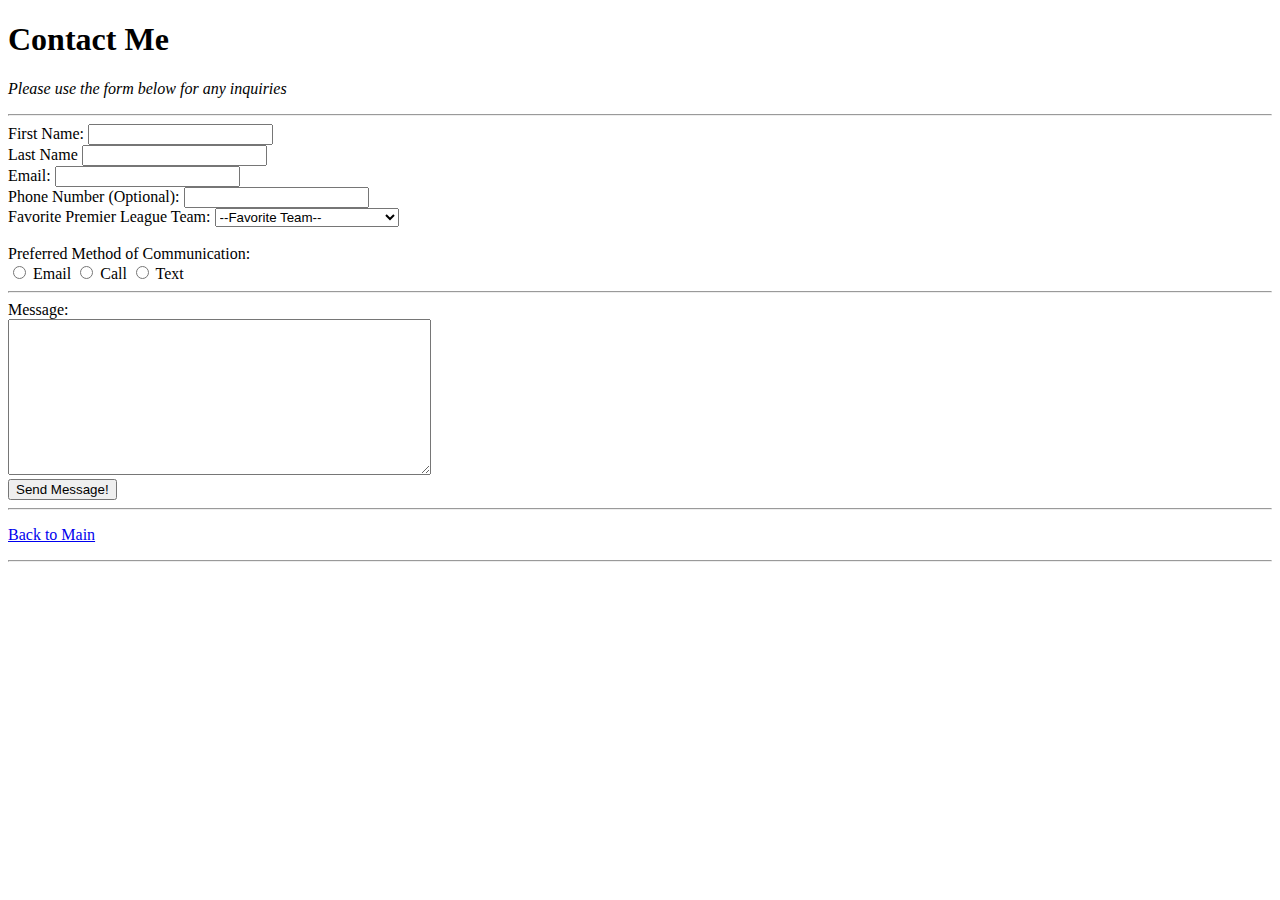
==== contact_me.html @ cc387e37 "added contact me page as well as modified history and index files" ====
<!DOCTYPE html>
<html lang="en">
<head>
    <meta charset="UTF-8">
    <meta name="viewport" content="width=device-width, initial-scale=1.0">
    <title>Contact Me</title>
</head>
<body>
    <header>
        <h1>Contact Me</h1>
        <p><i>Please use the form below for any inquiries</i></p>
        <hr>
    </header>
    <section>
        <form>
            <label for="first-name">First Name:</label>
            <input type="text" name="first-name" id="first-name" required>
            <br>
            <label for="last-name">Last Name</label>
            <input type="text" name="last-name" id="last-name" required>
            <br>
            <label for="email">Email:</label>
            <input type="email" name="email" id="email" required>
            <br>
            <label for="phone-number">Phone Number (Optional):</label>
            <input type="tel" name="phone-number" id="phone-number">
            <br>
            <label for="team-select">Favorite Premier League Team:</label>
            <select name="team" id="team-select">
                <option value="">--Favorite Team--</option>
                <option value="arsenal">Arsenal</option>
                <option value="aston-villa">Aston Villa</option>
                <option value="Bournemouth">Bournemouth</option>
                <option value="Brentford">Brentford</option>
                <option value="Brighton_and_Hove_Albion_FC_crest">Brighton and Hove Albion</option>
                <option value="Chelsea">Chelsea</option>
                <option value="Crystal-Palace">Crystal Palace</option>
                <option value="Everton">Everton</option>
                <option value="Fulham">Fulham</option>
                <option value="Ipswich">Ipswich</option>
                <option value="Leicester-city">Leicester City</option>
                <option value="Liverpool">Liverpool</option>
                <option value="Manchester-city">Manchester City</option>
                <option value="Manchester-united">Manchester United</option>
                <option value="Newcastle-united">Newcastle United</option>
                <option value="nottingham-forest">Nottingham Forest</option>
                <option value="Southampton">Southampton</option>
                <option value="tottenhamhotspur">Tottenham</option>
                <option value="west-ham-united">West Ham United</option>
                <option value="Wolverhampton-wanderers">Wolverhampton Wanderers</option>
            </select>
            <br><br>
            <label for="communication-method">Preferred Method of Communication:</label>
            <br>
            <input type="radio" name="communication-method" id="email-communication" value="email">
            <label for="email-communication">Email</label>
            <input type="radio" name="communication-method" id="call" value="call">
            <label for="call">Call</label>
            <input type="radio" name="communication-method" id="texting" value="text">
            <label for="texting">Text</label>
            <hr>
            <label for="message">Message:</label>
            <br>
            <textarea name="message" id="message" rows="10" cols="50"></textarea>
            <br>
            <input type="submit" value="Send Message!">
        </form>
    </section>
</body>
<footer>
    <hr>
    <p><a href="/index.html">Back to Main</a></p>
    <hr>
</footer>
</html>
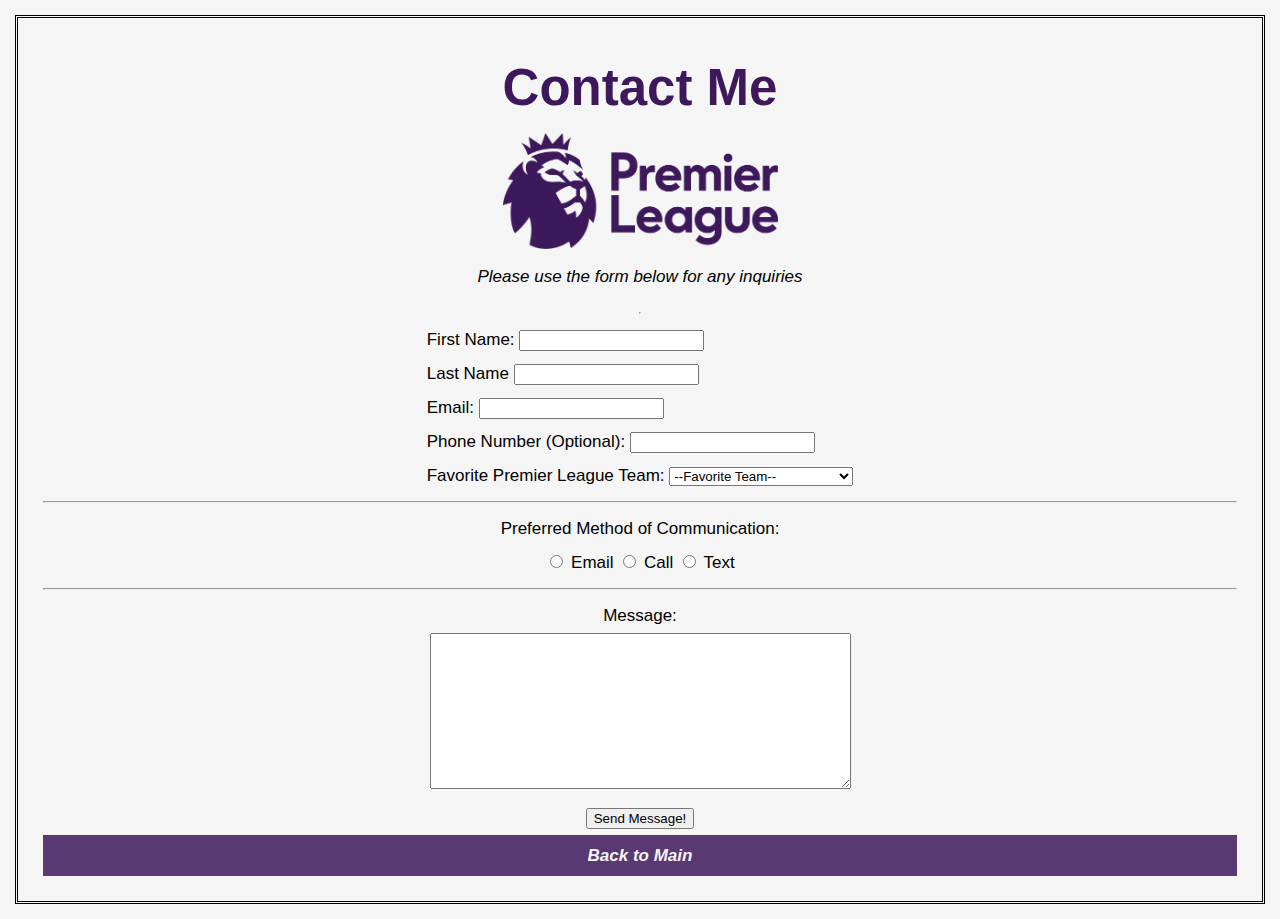
==== commit 8f82f4d0: "added stylesheet and css code" ====
--- a/contact_me.html
+++ b/contact_me.html
@@ -1,75 +1,84 @@
 <!DOCTYPE html>
 <html lang="en">
+
 <head>
+    <link rel="stylesheet" href="/styles.css">
     <meta charset="UTF-8">
     <meta name="viewport" content="width=device-width, initial-scale=1.0">
     <title>Contact Me</title>
 </head>
+
 <body>
-    <header>
+    <header class="contact">
         <h1>Contact Me</h1>
-        <p><i>Please use the form below for any inquiries</i></p>
+        <img class="logo" src="Premier_League_Logo.svg.webp" alt="premier league logo">
+        <p>Please use the form below for any inquiries</p>
         <hr>
     </header>
     <section>
         <form>
-            <label for="first-name">First Name:</label>
-            <input type="text" name="first-name" id="first-name" required>
-            <br>
-            <label for="last-name">Last Name</label>
-            <input type="text" name="last-name" id="last-name" required>
-            <br>
-            <label for="email">Email:</label>
-            <input type="email" name="email" id="email" required>
-            <br>
-            <label for="phone-number">Phone Number (Optional):</label>
-            <input type="tel" name="phone-number" id="phone-number">
-            <br>
-            <label for="team-select">Favorite Premier League Team:</label>
-            <select name="team" id="team-select">
-                <option value="">--Favorite Team--</option>
-                <option value="arsenal">Arsenal</option>
-                <option value="aston-villa">Aston Villa</option>
-                <option value="Bournemouth">Bournemouth</option>
-                <option value="Brentford">Brentford</option>
-                <option value="Brighton_and_Hove_Albion_FC_crest">Brighton and Hove Albion</option>
-                <option value="Chelsea">Chelsea</option>
-                <option value="Crystal-Palace">Crystal Palace</option>
-                <option value="Everton">Everton</option>
-                <option value="Fulham">Fulham</option>
-                <option value="Ipswich">Ipswich</option>
-                <option value="Leicester-city">Leicester City</option>
-                <option value="Liverpool">Liverpool</option>
-                <option value="Manchester-city">Manchester City</option>
-                <option value="Manchester-united">Manchester United</option>
-                <option value="Newcastle-united">Newcastle United</option>
-                <option value="nottingham-forest">Nottingham Forest</option>
-                <option value="Southampton">Southampton</option>
-                <option value="tottenhamhotspur">Tottenham</option>
-                <option value="west-ham-united">West Ham United</option>
-                <option value="Wolverhampton-wanderers">Wolverhampton Wanderers</option>
-            </select>
-            <br><br>
-            <label for="communication-method">Preferred Method of Communication:</label>
-            <br>
-            <input type="radio" name="communication-method" id="email-communication" value="email">
-            <label for="email-communication">Email</label>
-            <input type="radio" name="communication-method" id="call" value="call">
-            <label for="call">Call</label>
-            <input type="radio" name="communication-method" id="texting" value="text">
-            <label for="texting">Text</label>
+            <div class="personalinfo">
+                <label for="first-name">First Name:</label>
+                <input type="text" name="first-name" id="first-name" required>
+                <br>
+                <label for="last-name">Last Name</label>
+                <input type="text" name="last-name" id="last-name" required>
+                <br>
+                <label for="email">Email:</label>
+                <input type="email" name="email" id="email" required>
+                <br>
+                <label for="phone-number">Phone Number (Optional):</label>
+                <input type="tel" name="phone-number" id="phone-number">
+                <br>
+                <label for="team-select">Favorite Premier League Team:</label>
+                <select name="team" id="team-select">
+                    <option value="">--Favorite Team--</option>
+                    <option value="arsenal">Arsenal</option>
+                    <option value="aston-villa">Aston Villa</option>
+                    <option value="Bournemouth">Bournemouth</option>
+                    <option value="Brentford">Brentford</option>
+                    <option value="Brighton_and_Hove_Albion_FC_crest">Brighton and Hove Albion</option>
+                    <option value="Chelsea">Chelsea</option>
+                    <option value="Crystal-Palace">Crystal Palace</option>
+                    <option value="Everton">Everton</option>
+                    <option value="Fulham">Fulham</option>
+                    <option value="Ipswich">Ipswich</option>
+                    <option value="Leicester-city">Leicester City</option>
+                    <option value="Liverpool">Liverpool</option>
+                    <option value="Manchester-city">Manchester City</option>
+                    <option value="Manchester-united">Manchester United</option>
+                    <option value="Newcastle-united">Newcastle United</option>
+                    <option value="nottingham-forest">Nottingham Forest</option>
+                    <option value="Southampton">Southampton</option>
+                    <option value="tottenhamhotspur">Tottenham</option>
+                    <option value="west-ham-united">West Ham United</option>
+                    <option value="Wolverhampton-wanderers">Wolverhampton Wanderers</option>
+                </select>
+            </div>
+            
+            <hr>
+            <div class="comm">
+                <label for="communication-method">Preferred Method of Communication:</label>
+                <br>
+                <input type="radio" name="communication-method" id="email-communication" value="email">
+                <label for="email-communication">Email</label>
+                <input type="radio" name="communication-method" id="call" value="call">
+                <label for="call">Call</label>
+                <input type="radio" name="communication-method" id="texting" value="text">
+                <label for="texting">Text</label>
+            </div>
             <hr>
             <label for="message">Message:</label>
             <br>
             <textarea name="message" id="message" rows="10" cols="50"></textarea>
             <br>
             <input type="submit" value="Send Message!">
+
         </form>
     </section>
 </body>
 <footer>
-    <hr>
-    <p><a href="/index.html">Back to Main</a></p>
-    <hr>
+    <span><a href="/index.html">Back to Main</a></span>
 </footer>
+
 </html>--- a/styles.css
+++ b/styles.css
@@ -0,0 +1,98 @@
+
+body {
+    background-color: whitesmoke;
+    font-family: Arial, Helvetica, sans-serif;
+    padding: 25px;
+    margin: 15px;
+    border: 3px double;
+    font-size: 17px;
+    line-height: 1.25em;
+}
+
+nav, footer {
+    background-color: rgb(61, 25, 91);
+    opacity: 0.85;
+    padding: 10px;
+    text-align: center;
+}
+
+nav a, footer a {
+    color: whitesmoke;
+    font-style: italic;
+    font-weight: bolder;
+    padding: 3%;
+}
+
+a {
+    text-decoration: none;
+}
+
+.logo {
+    height: auto;
+    width: 275px;
+}
+
+.current ul {
+    box-sizing: border-box;
+    column-count: 2;
+    width: 35%;
+}
+
+h1 {
+    color: rgb(61, 25, 91);
+    font-size: 3em;
+    font-weight: bolder;
+}
+
+
+h2 {
+    color: rgba(61, 25, 91, 0.817); 
+    font-style: italic;
+    text-decoration: underline;
+    font-size: 1.5em;
+}
+
+table {
+    border: 10px groove;
+}
+
+th, td {
+    border: 5px groove;
+    text-align: center;
+}
+
+form {
+    text-align: center;
+    line-height: 2em;
+    
+    
+    
+}
+
+.favteam select {
+    text-align: center;
+}
+
+.contact {
+    display: grid;
+    place-items: center;
+}
+
+.contact p {
+    font-style: italic;
+}
+
+.comm {
+    text-align: center;
+}
+
+.personalinfo {
+    display: inline-block;
+    text-align: left;
+}
+
+
+
+
+    display: inline-block;
+    
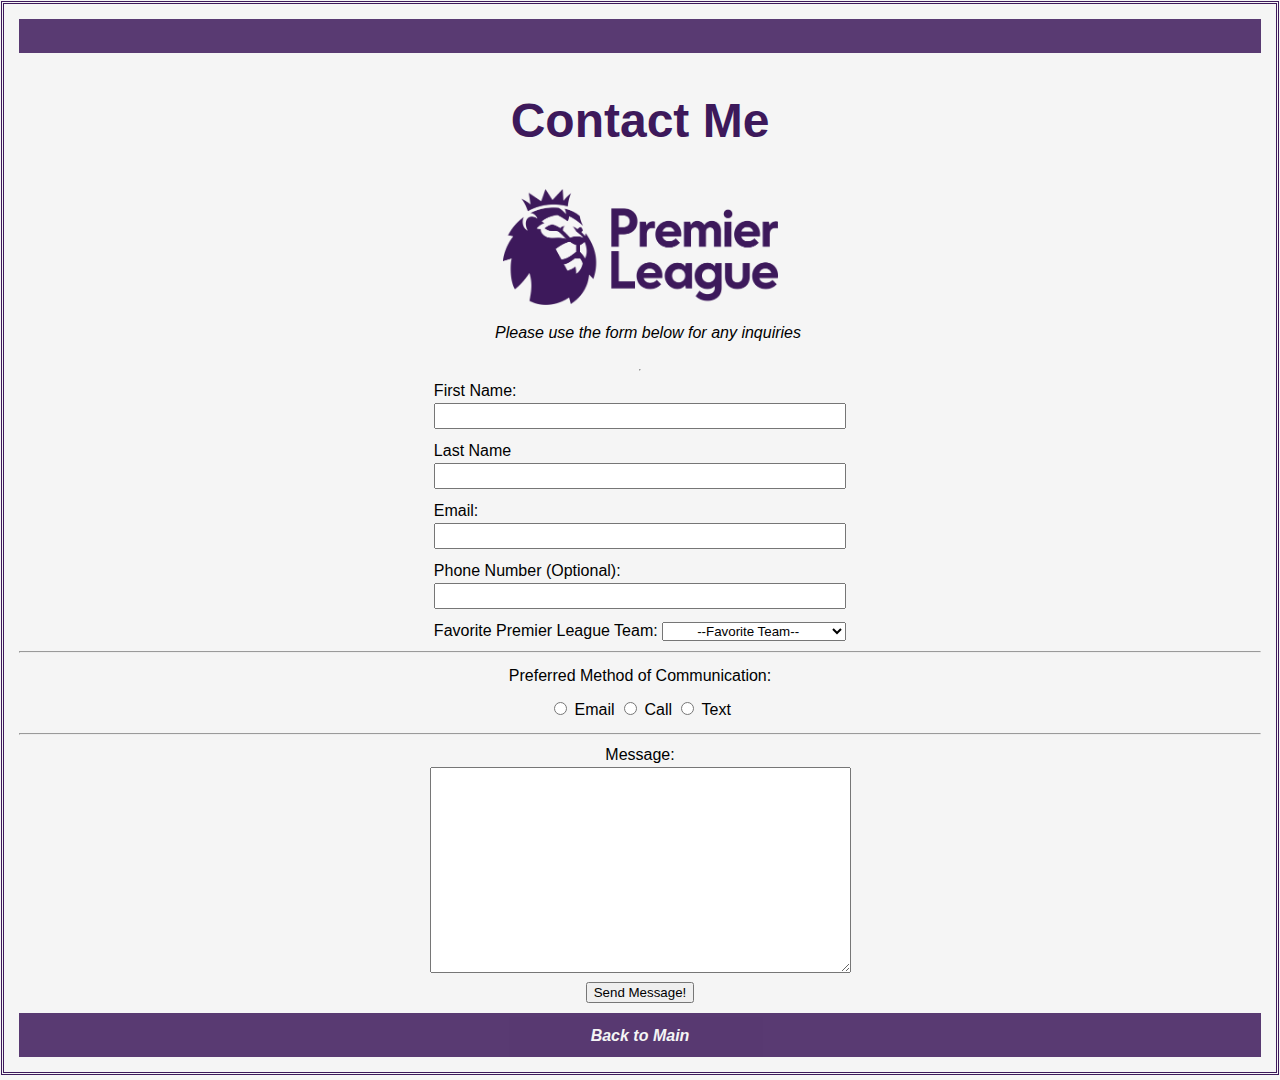
==== commit b9356d0d: "modified styling" ====
--- a/contact_me.html
+++ b/contact_me.html
@@ -9,6 +9,7 @@
 </head>
 
 <body>
+    <nav class="contactnav"></nav>
     <header class="contact">
         <h1>Contact Me</h1>
         <img class="logo" src="Premier_League_Logo.svg.webp" alt="premier league logo">
@@ -17,48 +18,49 @@
     </header>
     <section>
         <form>
-            <div class="personalinfo">
-                <label for="first-name">First Name:</label>
-                <input type="text" name="first-name" id="first-name" required>
-                <br>
-                <label for="last-name">Last Name</label>
-                <input type="text" name="last-name" id="last-name" required>
-                <br>
-                <label for="email">Email:</label>
-                <input type="email" name="email" id="email" required>
-                <br>
-                <label for="phone-number">Phone Number (Optional):</label>
-                <input type="tel" name="phone-number" id="phone-number">
-                <br>
-                <label for="team-select">Favorite Premier League Team:</label>
-                <select name="team" id="team-select">
-                    <option value="">--Favorite Team--</option>
-                    <option value="arsenal">Arsenal</option>
-                    <option value="aston-villa">Aston Villa</option>
-                    <option value="Bournemouth">Bournemouth</option>
-                    <option value="Brentford">Brentford</option>
-                    <option value="Brighton_and_Hove_Albion_FC_crest">Brighton and Hove Albion</option>
-                    <option value="Chelsea">Chelsea</option>
-                    <option value="Crystal-Palace">Crystal Palace</option>
-                    <option value="Everton">Everton</option>
-                    <option value="Fulham">Fulham</option>
-                    <option value="Ipswich">Ipswich</option>
-                    <option value="Leicester-city">Leicester City</option>
-                    <option value="Liverpool">Liverpool</option>
-                    <option value="Manchester-city">Manchester City</option>
-                    <option value="Manchester-united">Manchester United</option>
-                    <option value="Newcastle-united">Newcastle United</option>
-                    <option value="nottingham-forest">Nottingham Forest</option>
-                    <option value="Southampton">Southampton</option>
-                    <option value="tottenhamhotspur">Tottenham</option>
-                    <option value="west-ham-united">West Ham United</option>
-                    <option value="Wolverhampton-wanderers">Wolverhampton Wanderers</option>
-                </select>
-            </div>
+            
+                <div class="personalinfo">
+                    <label for="first-name">First Name:</label>
+                    <input type="text" name="first-name" id="first-name" required>
+                    <br>
+                    <label for="last-name">Last Name</label>
+                    <input type="text" name="last-name" id="last-name" required>
+                    <br>
+                    <label for="email">Email:</label>
+                    <input type="email" name="email" id="email" required>
+                    <br>
+                    <label for="phone-number">Phone Number (Optional):</label>
+                    <input type="tel" name="phone-number" id="phone-number">
+                    <br>
+                    <label for="team-select">Favorite Premier League Team:</label>
+                    <select name="team" id="team-select">
+                        <option value="">--Favorite Team--</option>
+                        <option value="arsenal">Arsenal</option>
+                        <option value="aston-villa">Aston Villa</option>
+                        <option value="Bournemouth">Bournemouth</option>
+                        <option value="Brentford">Brentford</option>
+                        <option value="Brighton_and_Hove_Albion_FC_crest">Brighton and Hove Albion</option>
+                        <option value="Chelsea">Chelsea</option>
+                        <option value="Crystal-Palace">Crystal Palace</option>
+                        <option value="Everton">Everton</option>
+                        <option value="Fulham">Fulham</option>
+                        <option value="Ipswich">Ipswich</option>
+                        <option value="Leicester-city">Leicester City</option>
+                        <option value="Liverpool">Liverpool</option>
+                        <option value="Manchester-city">Manchester City</option>
+                        <option value="Manchester-united">Manchester United</option>
+                        <option value="Newcastle-united">Newcastle United</option>
+                        <option value="nottingham-forest">Nottingham Forest</option>
+                        <option value="Southampton">Southampton</option>
+                        <option value="tottenhamhotspur">Tottenham</option>
+                        <option value="west-ham-united">West Ham United</option>
+                        <option value="Wolverhampton-wanderers">Wolverhampton Wanderers</option>
+                    </select>
+                </div>
             
             <hr>
             <div class="comm">
-                <label for="communication-method">Preferred Method of Communication:</label>
+                <label class="commhead" for="communication-method">Preferred Method of Communication:</label>
                 <br>
                 <input type="radio" name="communication-method" id="email-communication" value="email">
                 <label for="email-communication">Email</label>
@@ -72,13 +74,13 @@
             <br>
             <textarea name="message" id="message" rows="10" cols="50"></textarea>
             <br>
-            <input type="submit" value="Send Message!">
+            <input class="submit" type="submit" value="Send Message!">
 
         </form>
     </section>
 </body>
 <footer>
-    <span><a href="/index.html">Back to Main</a></span>
+    <span><span><a href="/index.html">Back to Main</a></span></span>
 </footer>
 
 </html>--- a/styles.css
+++ b/styles.css
@@ -1,12 +1,19 @@
+* {
+    font-family: Arial, Helvetica, sans-serif;
+    box-sizing: border-box;
+    line-height: 1.5em;
+    
+}
 
-body {
+body { 
     background-color: whitesmoke;
-    font-family: Arial, Helvetica, sans-serif;
-    padding: 25px;
-    margin: 15px;
-    border: 3px double;
-    font-size: 17px;
-    line-height: 1.25em;
+    border: 3px double rgb(61, 25, 91);
+    margin: 1px;
+    padding: 15px;
+}
+
+body p {
+    text-indent: 1em;
 }
 
 nav, footer {
@@ -23,6 +30,10 @@
     padding: 3%;
 }
 
+.contactnav {
+    padding: 17px;
+}
+
 a {
     text-decoration: none;
 }
@@ -33,15 +44,18 @@
 }
 
 .current ul {
-    box-sizing: border-box;
-    column-count: 2;
-    width: 35%;
+    columns: 3;
+    list-style: none;
+    
 }
+
+
 
 h1 {
     color: rgb(61, 25, 91);
     font-size: 3em;
     font-weight: bolder;
+    text-indent: 0%;
 }
 
 
@@ -50,6 +64,7 @@
     font-style: italic;
     text-decoration: underline;
     font-size: 1.5em;
+    text-indent: 0%;
 }
 
 table {
@@ -63,13 +78,10 @@
 
 form {
     text-align: center;
-    line-height: 2em;
-    
-    
     
 }
 
-.favteam select {
+select option {
     text-align: center;
 }
 
@@ -84,15 +96,34 @@
 
 .comm {
     text-align: center;
+    padding: .25%;
+}
+
+.commhead {
+    display: inline-block;
+    margin-bottom: 10px;
 }
 
 .personalinfo {
     display: inline-block;
     text-align: left;
+
 }
 
+.history-foot {
+    text-align: left;
+    color: whitesmoke;
+}
 
+.history-foot a {
+    padding: 0%;
+}
 
+input#first-name, input#last-name, input#email, input#phone-number {
+    width: 100%;
+    margin-bottom: 10px;
+}
 
-    display: inline-block;
-    
+.submit {
+    margin-bottom: 10px;
+}
